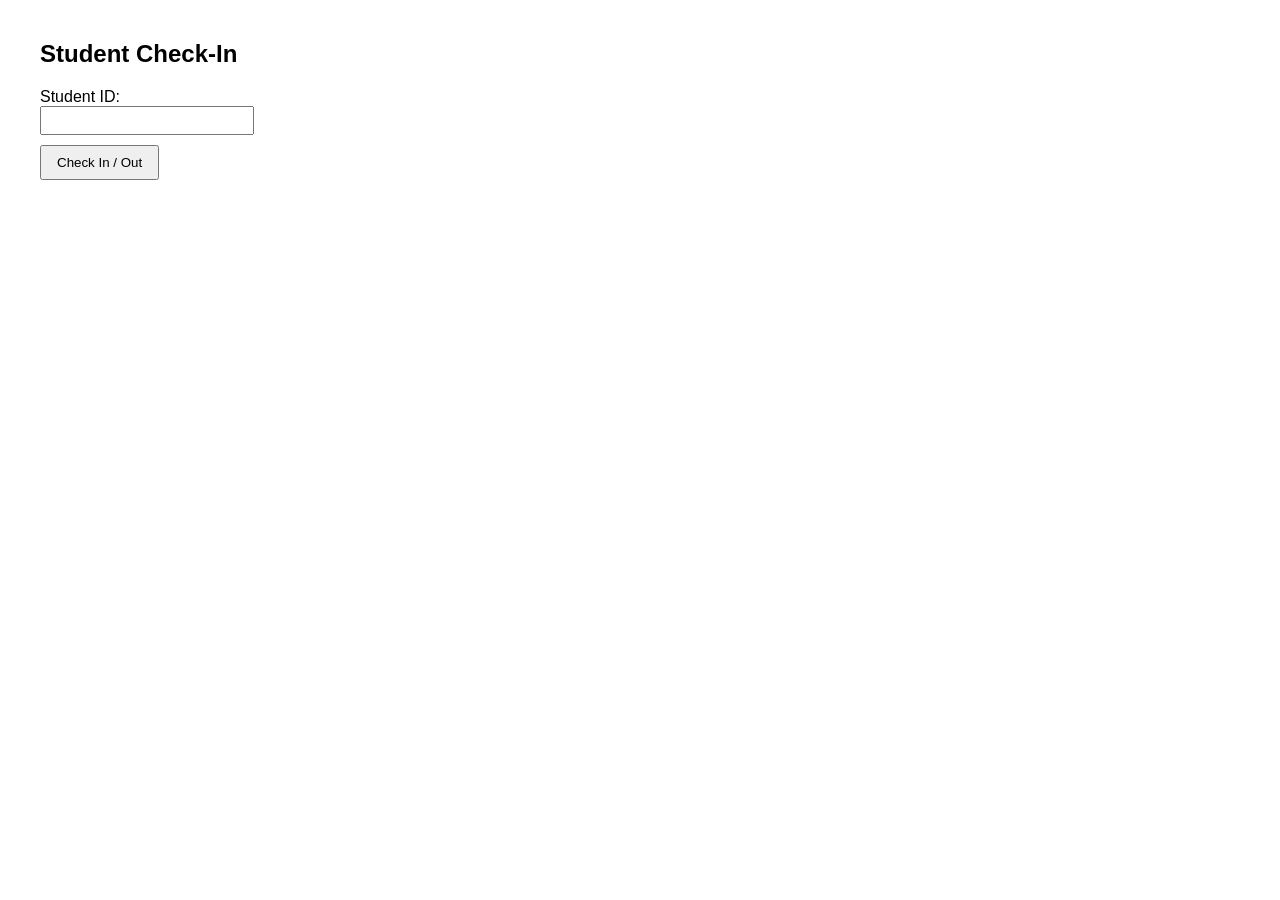
==== templates/index.html @ 21c32e6f "Initial commit" ====
<!DOCTYPE html>
<html>
<head>
    <title>Student Check-In</title>
    <style>
        body { font-family: Arial; margin: 40px; }
        input { width: 200px; padding: 5px; margin-bottom: 10px; }
        button { padding: 8px 15px; }
        #alertBox {
            display: none;
            padding: 10px;
            background-color: lightblue;
            margin-top: 20px;
            border-radius: 5px;
        }
    </style>
</head>
<body>

    <h2>Student Check-In</h2>

    <form id="checkinForm">
        <label>Student ID:</label><br>
        <input type="text" name="student_id" required><br>
        <button type="submit">Check In / Out</button>
    </form>

    <div id="alertBox"></div>

    <script>
        document.getElementById("checkinForm").addEventListener("submit", async function(e) {
            e.preventDefault();

            const formData = new FormData(this);

            const response = await fetch("/checkin", {
                method: "POST",
                body: formData
            });

            const data = await response.json();

            const alertBox = document.getElementById("alertBox");
            alertBox.textContent = data.message;
            alertBox.style.display = "block";

            setTimeout(() => {
                alertBox.style.display = "none";
            }, 5000);
        });
    </script>

</body>
</html>
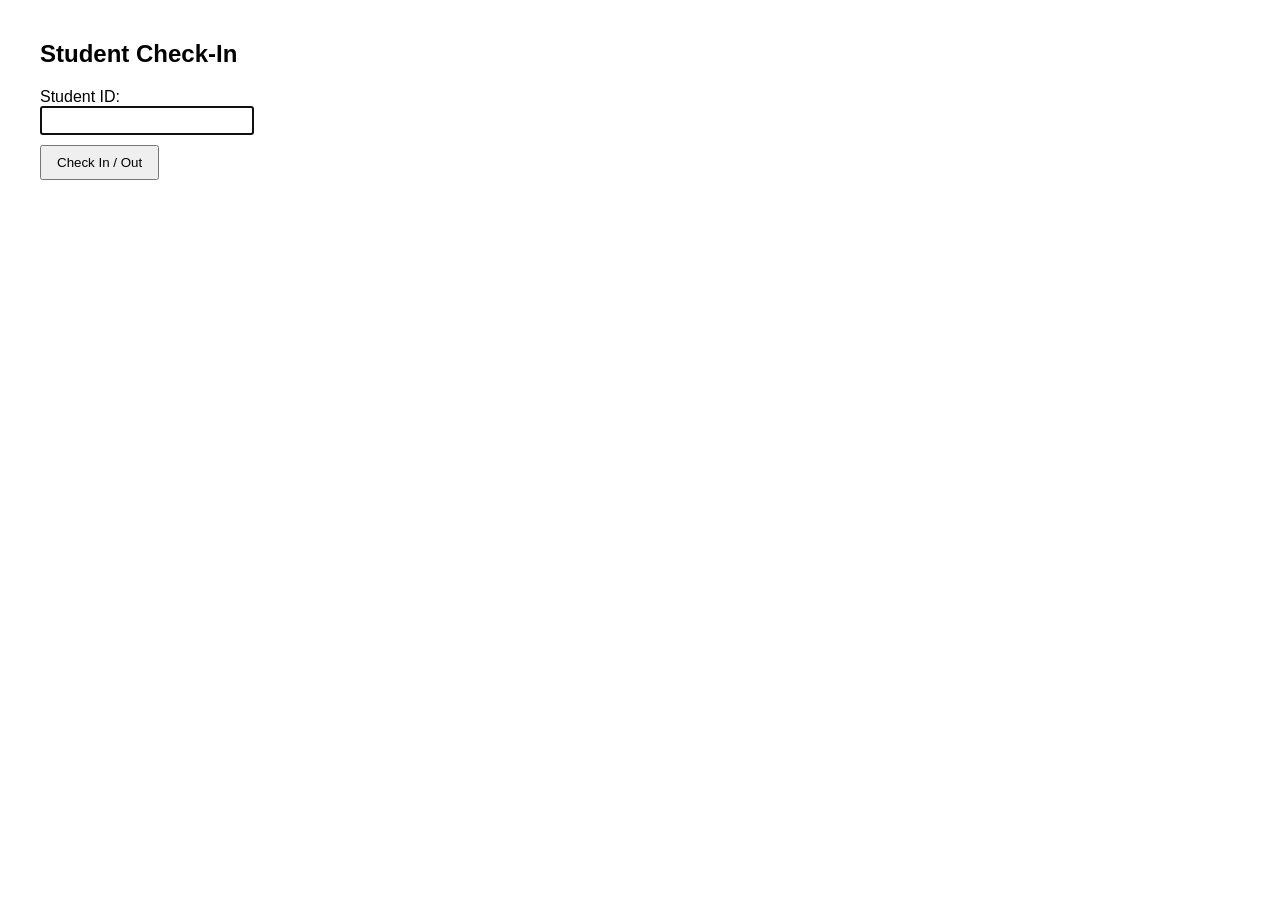
==== commit f2912ca9: "Card reader implemented" ====
--- a/templates/index.html
+++ b/templates/index.html
@@ -21,14 +21,44 @@
 
     <form id="checkinForm">
         <label>Student ID:</label><br>
-        <input type="text" name="student_id" required><br>
+        <input type="text" id="student_id" name="student_id" required autofocus><br>
         <button type="submit">Check In / Out</button>
     </form>
 
     <div id="alertBox"></div>
 
     <script>
-        document.getElementById("checkinForm").addEventListener("submit", async function(e) {
+        const input = document.getElementById("student_id");
+        const form = document.getElementById("checkinForm");
+
+        input.addEventListener("input", function () {
+            let raw = this.value;
+
+            // Only process when Track 2 is fully present
+            if (raw.includes(";") && raw.includes("=") && raw.endsWith("?")) {
+
+                // Extract Track 2
+                let track2 = raw.split(";")[1];
+
+                // Split into PAN and discretionary data
+                let parts = track2.split("=");
+
+                let discretionary = parts[1].replace("?", ""); // remove end sentinel
+
+                // Extract the LAST 6 digits of discretionary data
+                let id = discretionary.slice(-6);
+
+                this.value = id;
+
+                // Stop further typing
+                this.blur();
+
+                // Auto-submit
+                form.requestSubmit();
+            }
+        });
+
+        form.addEventListener("submit", async function(e) {
             e.preventDefault();
 
             const formData = new FormData(this);
@@ -46,6 +76,8 @@
 
             setTimeout(() => {
                 alertBox.style.display = "none";
+                input.value = "";
+                input.focus();
             }, 5000);
         });
     </script>
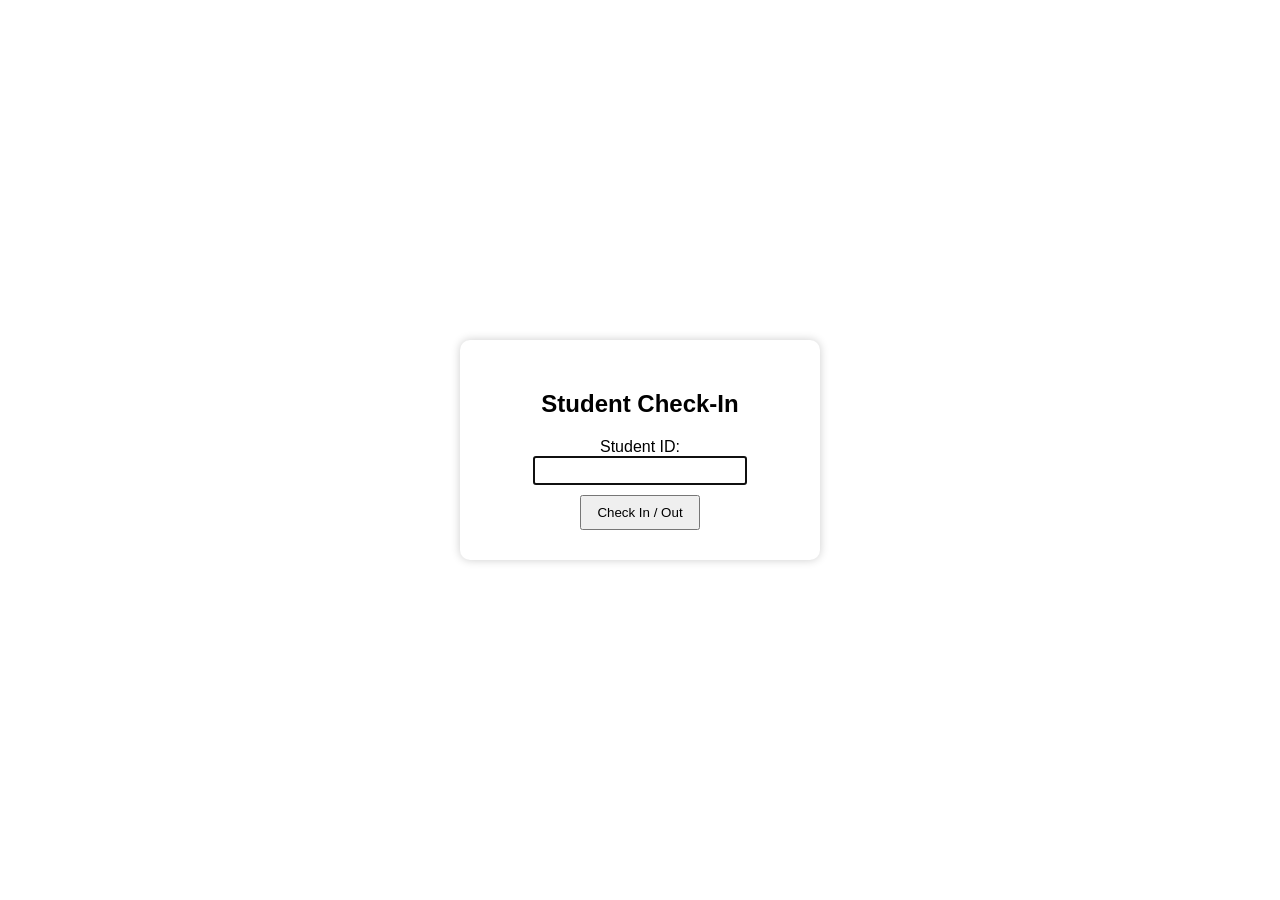
==== commit 3292f9fe: "Roles implemented and connected to database" ====
--- a/templates/index.html
+++ b/templates/index.html
@@ -3,13 +3,31 @@
 <head>
     <title>Student Check-In</title>
     <style>
-        body { font-family: Arial; margin: 40px; }
-        input { width: 200px; padding: 5px; margin-bottom: 10px; }
+        body { 
+            font-family: Arial; 
+            margin: 0; 
+            display: grid; 
+            place-items: center; 
+            background: url("https://th.bing.com/th/id/R.c68a0adc6b1cda1afd68f598bc8c1982?rik=dtSitLhNDLT9Zw&riu=http%3a%2f%2fwww.pbh2.com%2fwordpress%2fwp-content%2fuploads%2f2013%2f07%2fBear-GIFS-russian-dancing-bear.gif&ehk=zqg6p8AF%2frSj3U42ExXOMh20dg5xEHzX9xngsLAOIo4%3d&risl=&pid=ImgRaw&r=0") no-repeat center center fixed;
+            background-size: cover;
+            height: 100vh;
+        }
+
+        .container {
+            background: white;
+            padding: 30px;
+            border-radius: 10px;
+            box-shadow: 0 0 10px rgba(0,0,0,0.2);
+            text-align: center;
+            width: 300px;
+        }
+
+        input { width: 200px; padding: 5px; margin-bottom: 10px;}
         button { padding: 8px 15px; }
         #alertBox {
             display: none;
             padding: 10px;
-            background-color: lightblue;
+            background-color: gold;
             margin-top: 20px;
             border-radius: 5px;
         }
@@ -17,47 +35,41 @@
 </head>
 <body>
 
-    <h2>Student Check-In</h2>
+    <div class="container">
 
-    <form id="checkinForm">
-        <label>Student ID:</label><br>
-        <input type="text" id="student_id" name="student_id" required autofocus><br>
-        <button type="submit">Check In / Out</button>
-    </form>
+        <h2>Student Check-In</h2>
 
-    <div id="alertBox"></div>
+        <form id="checkinForm">
+            <label>Student ID:</label><br>
+            <input type="text" id="student_id" name="student_id" required autofocus><br>
+            <button type="submit">Check In / Out</button>
+        </form>
+
+        <div id="alertBox"></div>
+
+    </div>
 
     <script>
         const input = document.getElementById("student_id");
         const form = document.getElementById("checkinForm");
 
+        // Auto-process card swipe
         input.addEventListener("input", function () {
             let raw = this.value;
 
-            // Only process when Track 2 is fully present
             if (raw.includes(";") && raw.includes("=") && raw.endsWith("?")) {
-
-                // Extract Track 2
                 let track2 = raw.split(";")[1];
-
-                // Split into PAN and discretionary data
                 let parts = track2.split("=");
-
-                let discretionary = parts[1].replace("?", ""); // remove end sentinel
-
-                // Extract the LAST 6 digits of discretionary data
+                let discretionary = parts[1].replace("?", "");
                 let id = discretionary.slice(-6);
 
                 this.value = id;
-
-                // Stop further typing
                 this.blur();
-
-                // Auto-submit
                 form.requestSubmit();
             }
         });
 
+        // Submit handler with redirect support
         form.addEventListener("submit", async function(e) {
             e.preventDefault();
 
@@ -74,6 +86,13 @@
             alertBox.textContent = data.message;
             alertBox.style.display = "block";
 
+            // Redirect ONLY if the user is NOT a regular student
+            if (data.redirect && !data.redirect.includes("student_home")) {
+                setTimeout(() => {
+                    window.location.href = data.redirect;
+                }, 1200);
+            }
+
             setTimeout(() => {
                 alertBox.style.display = "none";
                 input.value = "";
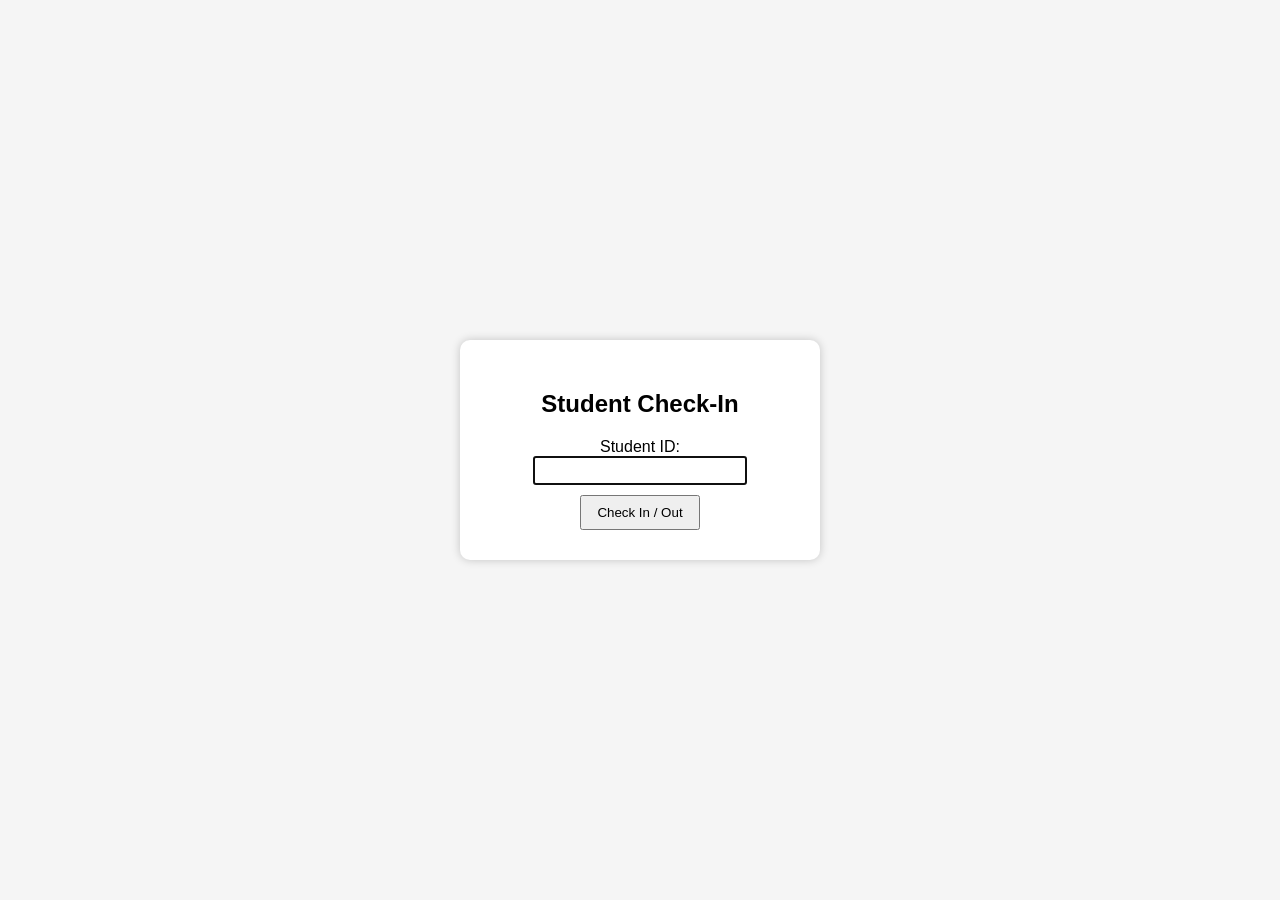
==== commit 36ca1079: "ADDED: 2FA Implemented" ====
--- a/templates/index.html
+++ b/templates/index.html
@@ -8,7 +8,7 @@
             margin: 0; 
             display: grid; 
             place-items: center; 
-            background: url("https://th.bing.com/th/id/R.c68a0adc6b1cda1afd68f598bc8c1982?rik=dtSitLhNDLT9Zw&riu=http%3a%2f%2fwww.pbh2.com%2fwordpress%2fwp-content%2fuploads%2f2013%2f07%2fBear-GIFS-russian-dancing-bear.gif&ehk=zqg6p8AF%2frSj3U42ExXOMh20dg5xEHzX9xngsLAOIo4%3d&risl=&pid=ImgRaw&r=0") no-repeat center center fixed;
+            background-color: whitesmoke;
             background-size: cover;
             height: 100vh;
         }
